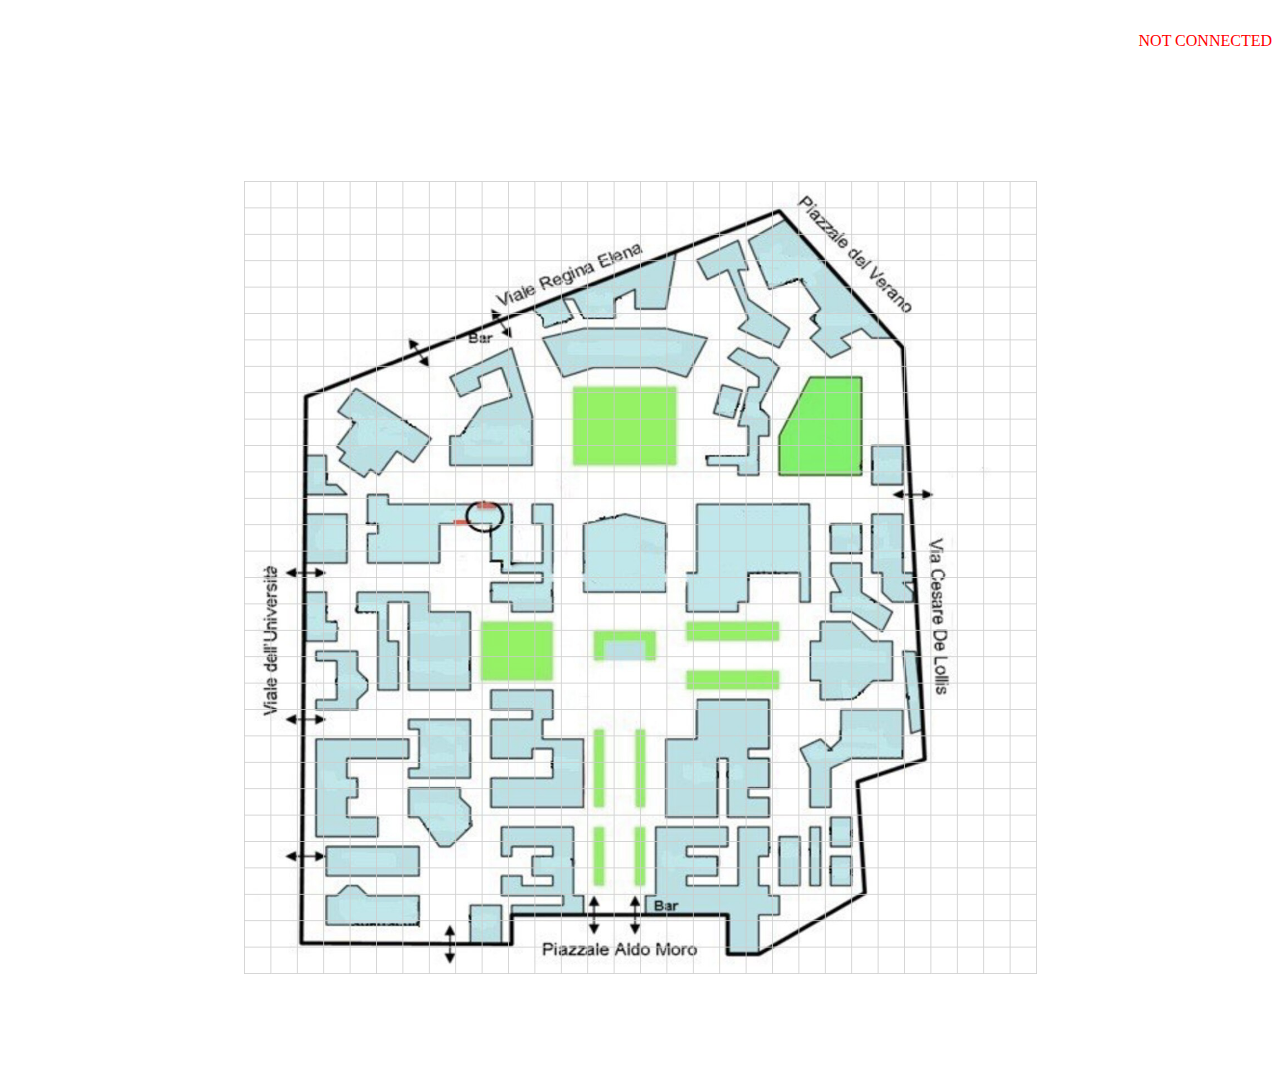
==== EAI2Project/grid.html @ fa6b924e "final_adj" ====
<!DOCTYPE html>
<html>

<head>
  <meta charset="utf-8">
  <link rel="stylesheet" href="grid.css">
  <style>
    h1 {
      font-weight: normal;
      font-size: 300%;
    }

    input[type=button] {
      background-color: #A01010;
      /* Red */
      border: none;
      border-radius: 8px;
      color: white;
      padding: 14px 24px;
      text-align: center;
      text-decoration: none;
      display: inline-block;
      font-size: 24px;
      margin: 10px 10px 10px 10px;
    }
  </style>

</head>

<h1></h1>

<body>
  <div align='right' id='status'>
    <font color='red'>NOT CONNECTED</font>
  </div>

  <!-- text -->

  <p>
  <h1>
    <div align='center' id='text_default'></div>
  </h1>
  </p>


</body>
<script src="grid.js"></script>
<script src="qaws.js"></script>
<script>

  var ip = window.location.hostname;
  if (ip == '')
    ip = '127.0.0.1';
  var port = 9100;

  console.log("Trying connection...")
  wsrobot_init(ip, port);

  function waitForElm(selector) {
    return new Promise(resolve => {
      if (document.querySelector(selector)) {
        return resolve(document.querySelector(selector));
      }

      const observer = new MutationObserver(mutations => {
        if (document.querySelector(selector)) {
          resolve(document.querySelector(selector));
          observer.disconnect();
        }
      });

      observer.observe(document.body, {
        childList: true,
        subtree: true
      });
    });
  }

  waitForElm('#ok').then((elm) => {
    console.log('Element is ready');
    elm.onclick = function(){cell_data()};
    
  });
  
  function cell_data(){
    couples = [];
    for (i = 0; i < selected.length; i++) {
      x = "        (f pos" + selected[i][1] + "_" + selected[i][2] + ")";
      couples.push(x);
    }
    console.log(couples)
    wsrobot_send(couples);
  }

</script>

</html>
---- EAI2Project/grid.css ----
.grid { 
    margin:1em auto; 
    border-collapse:collapse;
    background-image: url("mappa_new.jpg");
    background-size:contain ;
    scale: 80%;
    margin-top: 0;
}
.grid td {
    cursor:pointer;
    width:30px; height:30px;
    border:1px solid #ccc;
    text-align:center;
    font-family:sans-serif; font-size:13px
}
.grid td.clicked{
    background-color:red;
    font-weight:bold; color:yellow;
}
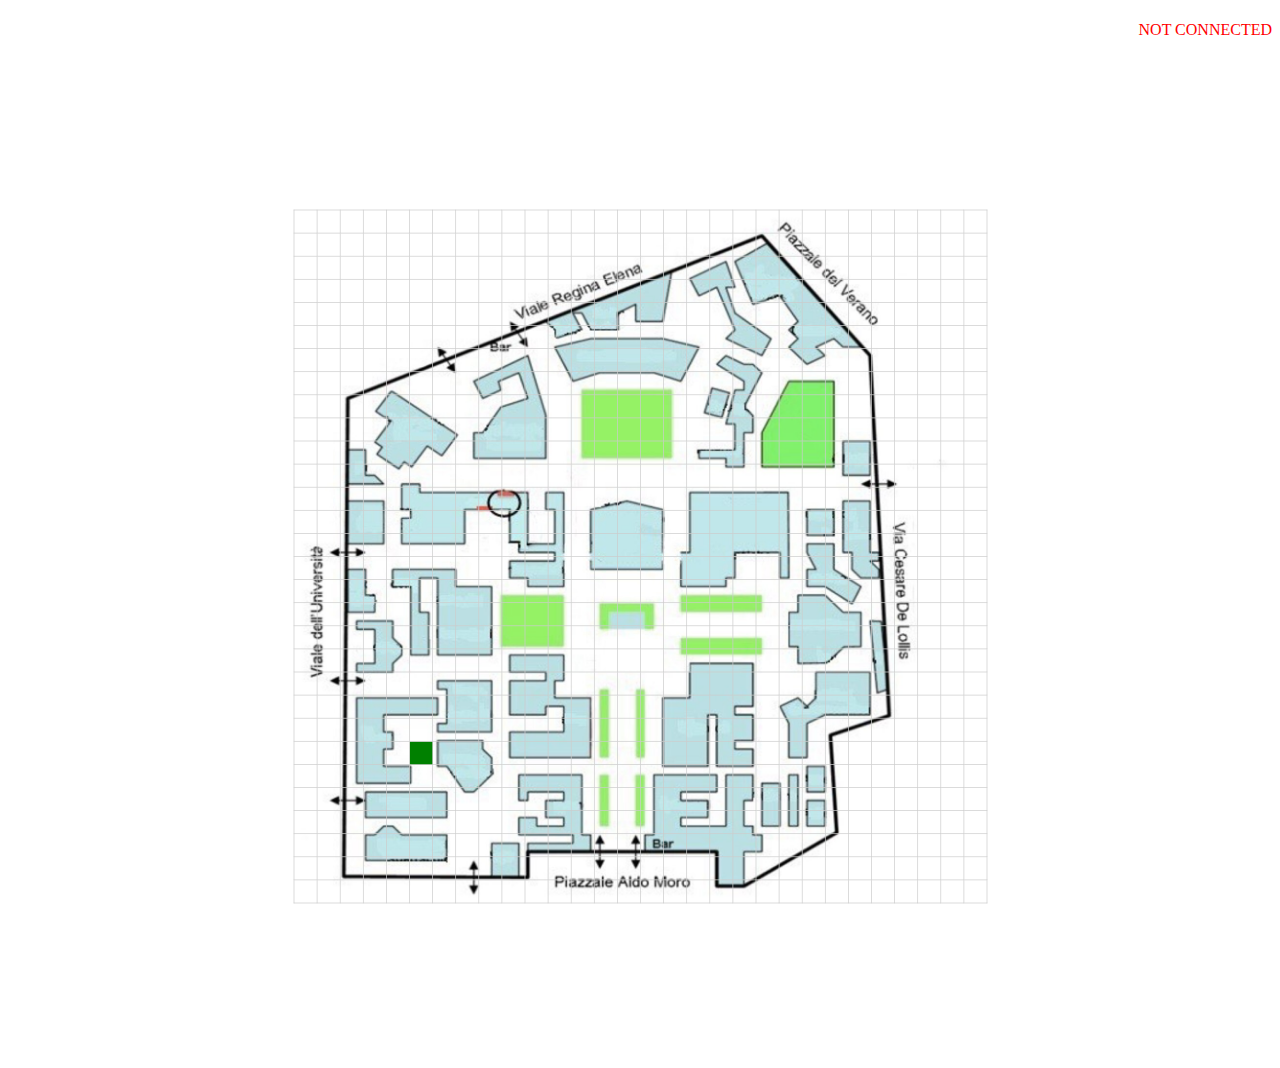
==== commit 9f404d5c: "robust grid" ====
--- a/EAI2Project/grid.html
+++ b/EAI2Project/grid.html
@@ -7,7 +7,7 @@
   <style>
     h1 {
       font-weight: normal;
-      font-size: 300%;
+      
     }
 
     input[type=button] {
--- a/EAI2Project/grid.css
+++ b/EAI2Project/grid.css
@@ -3,7 +3,7 @@
     border-collapse:collapse;
     background-image: url("mappa_new.jpg");
     background-size:contain ;
-    scale: 80%;
+    scale: 70%;
     margin-top: 0;
 }
 .grid td {
